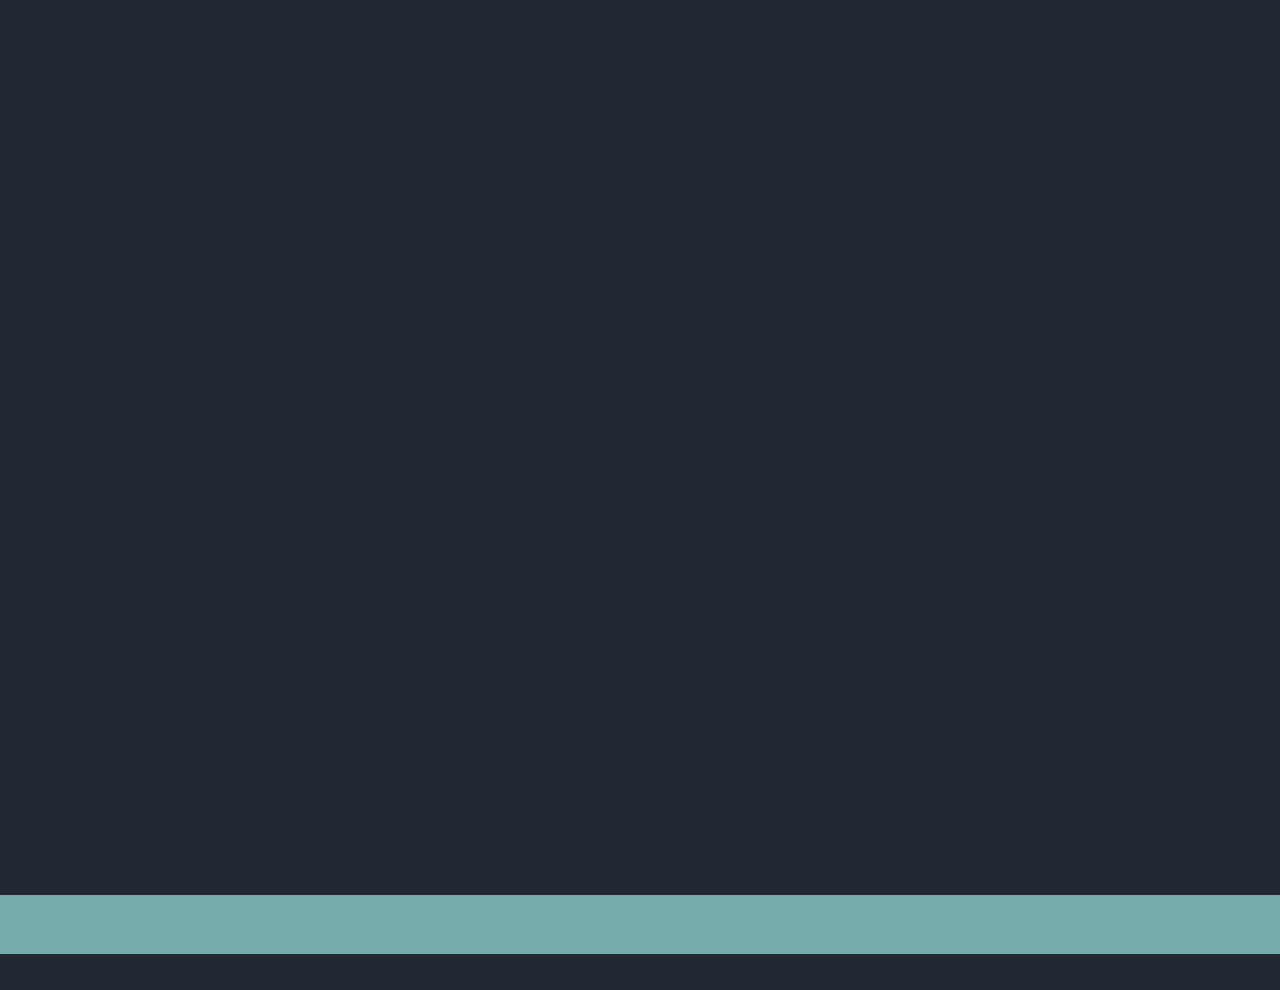
==== infopanel.html @ 4ffc406b "test" ====
<!DOCTYPE html>
<html lang="en">

<head>
	<meta charset="UTF-8">
	<meta name="viewport" content="width=device-width, initial-scale=1.0">
	<title>Favourite Animal</title>
	<link rel="stylesheet" href="styles.css">
	<link rel="stylesheet" href="ham.css">
	<script src="index.js" defer></script>
	<link rel="preconnect" href="https://fonts.googleapis.com">
	<link rel="preconnect" href="https://fonts.gstatic.com" crossorigin>
	<link href="https://fonts.googleapis.com/css2?family=Cabin:ital,wght@0,400..700;1,400..700&display=swap"
		rel="stylesheet">
</head>

<body>
	<div id="unveilscreen"></div>
	</div>
	<div id="coverwholescreenUn"></div>
	<div id="pandatab" style="position: absolute; bottom: 0vh; right: 0;">
		<img src="panda.gif" alt="" style="object-fit: cover; right: 0; position: absolute; bottom: -10vh;">
	</div>
	<div id="Landing-Section" class="Cabin" style=" justify-content: center; align-items: center;">
		<div class="image-container playWolf"
			style="display: inline-block; float: left; margin-left: 4vh; margin-top: 15vh; height: 61vh; width: 30vh;">
			<img class="image" src="wolf.jpg" alt="" style="object-fit: cover;">
		</div>
		<h1 class="cabin" style="margin-bottom: 0vh; padding-top: 4vh;">Factos divertidos sobre os lobos</h1>

		<ul class="cabin" style="margin-left: 40vh;">
			<li style="margin-top: 1vh;">Os lobos comunicam-se com uivos, rosnados e gemidos para interações complexas
				de matilha.</li>
			<li style="margin-top: 4vh;">O seu aguçado sentido do olfato deteta odores a quilómetros de distância para
				caçar.</li>
			<li style="margin-top: 4vh;">Os lobos brincam de jogos como perseguição e luta para criar laços sociais.
			</li>
			<li style="margin-top: 4vh;">As grandes patas acolchoadas ajudam-nos a mover-se silenciosamente por
				diferentes terrenos.</li>
			<li style="margin-top: 4vh;">As matilhas de lobos são lideradas por pares reprodutores, não necessariamente
				os mais dominantes.</li>
			<li style="margin-top: 4vh;">Podem comer até 20 libras de comida numa única refeição.</li>
			<li style="margin-top: 4vh;">
				Os lobos têm mandíbulas fortes capazes de exercer uma força de mordida imensa para esmagar ossos.</li>
				<center style="margin-top: 5vh;"><button class="dark" style="margin-top: 0vh;" id="openButton2">
					<div>
						<span>Galeria</span>
					</div>
				</button></center>
			</ul>
	</div>
	<style>
		ul {
			font-size: 1rem;
		}
	</style>
</body>

</html>
---- styles.css ----
body {
    justify-content: center;
    background-color: #222831;
    overflow: hidden;
    margin: 0;
    padding: 0;
}

#Landing-Section {
    background-color: #31363F;
    height: calc(93vh);
    width: 70%;
    justify-content: center;
    text-align: center;
    margin-top: 2vh;
    margin-bottom: 5vh;
    margin-right: 15%;
    margin-left: 15%;
    border-radius: 20px;
    margin-bottom: 2vh;
    box-shadow: 0 0 10px 5px rgba(0, 0, 0, 0.2);
}

.cabin {
    font-family: "Cabin", sans-serif;
    font-optical-sizing: auto;
    font-weight: 600;
    font-style: normal;
    padding: 4vh;
    padding-bottom: 2vh;
    color: white;
    font-variation-settings:
        "wdth" 100;
}
.image-container {
    border-radius: 20px;
    overflow: hidden;
    height: 30vh;
    width: 30vh;
    background-size: cover;
    background-position: center top;
    margin: 0;
    padding: 0;
  }.coverwholescreen {
    position: absolute;
    top: -24%;
    left: 0;
    width: 100%;
    height: 130%;
    z-index: 4;
    background: linear-gradient(to bottom, #76ABAE 0%, #76ABAE 5%, #222831 5%);
    animation: slideUp 1s ease forwards;
}
#unveilscreen {
    position: absolute;
    top: -24%;
    left: 0;
    width: 100%;
    height: 130%;
    z-index: 4;
    background: linear-gradient(to top, #76ABAE 0%, #76ABAE 5%, #222831 5%);
    animation: slideDown 1s ease-in-out forwards;
}
#fullscreenContainer {
    position: absolute;
    top: 0;
    left: 0;
    width: 100%;
    height: 100%;
    z-index: 2;
    background-color: black ;
}

@keyframes slideUp {
    from {
        transform: translateY(100%);
    }
    to {
        transform: translateY(0);
    }
}
@keyframes slideDown {
    from {
        transform: translateY(0);
    }
    to {
        transform: translateY(-100%);
    }
}
.vertical-center {
    margin: 0;
  
    top: 50%;
    -ms-transform: translateY(-50%);
    transform: translateY(-50%);
  }

.image-container {
    border-radius: 20px;
    display: block;
    height: 29.5vh;
    width: 30vh;
    margin: 1vh;
    overflow: hidden;
    transition: transform 0.5s; 
}

.image {
    height: 100%;
    width: 100%;
    background-size: cover;
    transition: transform 0.5s;
}

.image:hover {
    transform: scale(1.2);
}
.image-container:hover {
    box-shadow: 0 0 20px #76ABAE; /* Adding blueish box shadow */
    transform: scale(1.01);
}


button.dark {
    --background: #2F3545;
    --shadow: 0 2px 8px -1px rgba(21, 25, 36, .32);
    --shadow-hover: 0 4px 20px -2px rgba(21, 25, 36, .5);
}
button.white {
    --background: #fff;
    --text: #275efe;
    --shadow: 0 2px 8px -1px rgba(18, 22, 33, .04);
    --shadow-hover: 0 4px 20px -2px rgba(18, 22, 33, .12);
}
button.fast {
    --duration: .32s;
}
button {
    --background: #275efe;
    --text: #fff;
    --font-size: 16px;
    --duration: .44s;
    --move-hover: -4px;
    --shadow: 0 2px 8px -1px rgba(39, 94, 254, .32);
    --shadow-hover: 0 4px 20px -2px rgba(39, 94, 254, .5);
    --font-shadow: var(--font-size);
    padding: 16px 32px;
    font-family: 'Roboto';
    font-weight: 500;
    line-height: var(--font-size);
    border-radius: 24px;
    display: block;
    outline: none;
    appearance: none;
    border: none;
    text-decoration: none;
    font-size: var(--font-size);
    letter-spacing: .5px;
    background: var(--background);
    color: var(--text);
    box-shadow: var(--shadow);
    transform: translateY(var(--y)) translateZ(0);
    transition: transform var(--duration) ease, box-shadow var(--duration) ease;
}
button div {
    display: flex;
    overflow: hidden;
    text-shadow: 0 var(--font-shadow) 0 var(--text);
}
button div span {
    display: block;
    backface-visibility: hidden;
    font-style: normal;
    transition: transform var(--duration) ease;
    transform: translateY(var(--m)) translateZ(0);
}
button:hover {
    --y: var(--move-hover);
    --shadow: var(--shadow-hover);
}
button:hover span {
    --m: calc(var(--font-size) * -1);
}
button.reverse {
    --font-shadow: calc(var(--font-size) * -1);
}
button.reverse:hover span {
    --m: calc(var(--font-size));
}
.body .button-list {
    display: flex;
}
.button-list button {
    margin: 0 12px;
}
.dribbble {
    position: fixed;
    display: block;
    right: 20px;
    bottom: 20px;
}
.dribbble img {
    display: block;
    height: 28px;
}
button {
    --background: #275efe;
    --text: #fff;
    --font-size: 16px;
    --duration: .44s;
    --move-hover: -4px;
    --shadow: 0 2px 8px -1px rgba(39, 94, 254, .32);
    --shadow-hover: 0 4px 20px -2px rgba(39, 94, 254, .5);
    --font-shadow: var(--font-size);
    padding: 16px 32px;
    font-family: 'Roboto';
    font-weight: 500;
    line-height: var(--font-size);
    border-radius: 24px;
    display: block;
    outline: none;
    appearance: none;
    border: none;
    text-decoration: none;
    font-size: var(--font-size);
    letter-spacing: .5px;
    background: var(--background);
    color: var(--text);
    box-shadow: var(--shadow);
    transform: translateY(var(--y)) translateZ(0);
    transition: transform var(--duration) ease, box-shadow var(--duration) ease;
}
button div {
    display: flex;
    overflow: hidden;
    text-shadow: 0 var(--font-shadow) 0 var(--text);
}
button div span {
    display: block;
    backface-visibility: hidden;
    font-style: normal;
    transition: transform var(--duration) ease;
    transform: translateY(var(--m)) translateZ(0);
}
button:hover {
    --y: var(--move-hover);
    --shadow: var(--shadow-hover);
}
button:hover span {
    --m: calc(var(--font-size) * -1);
}
button.reverse {
    --font-shadow: calc(var(--font-size) * -1);
}
button.reverse:hover span {
    --m: calc(var(--font-size));
}
button div {
    display: flex;
    overflow: hidden;
    text-shadow: 0 var(--font-shadow) 0 var(--text);
}
button div span {
    display: block;
    backface-visibility: hidden;
    font-style: normal;
    transition: transform var(--duration) ease;
    transform: translateY(var(--m)) translateZ(0);
}
button:hover span {
    --m: calc(var(--font-size) * -1);
}
button.reverse {
    --font-shadow: calc(var(--font-size) * -1);
}
button.reverse:hover span {
    --m: calc(var(--font-size));
}
---- ham.css ----
.wheel-and-hamster {
	--dur: 1s;
	position: absolute;
	width: 12em;
	height: 12em;
    bottom: 0;
    animation: move 3s infinite linear;
}

@keyframes move {
    0% {
        transform: translateX(100vw);
        
    }
    100% {
        transform: translateX(-30vw);
    }
}

.wheel,
.hamster,
.hamster div,
.spoke {
	position: absolute;
}
.wheel,
.spoke {
	border-radius: 50%;
	top: 0;
	left: 0;
	width: 100%;
	height: 100%;
}
.wheel {
	background: radial-gradient(100% 100% at center,hsla(0,0%,60%,0) 47.8%,hsl(0,0%,60%) 48%);
	z-index: 2;
}
.hamster {
	animation: hamster var(--dur) ease-in-out infinite;
	top: 50%;
	left: calc(50% - 3.5em);
	width: 7em;
	height: 3.75em;
	transform: rotate(4deg) translate(-0.8em,1.85em);
	transform-origin: 50% 0;
	z-index: 1;
}
.hamster__head {
	animation: hamsterHead var(--dur) ease-in-out infinite;
	background: hsl(30,90%,55%);
	border-radius: 70% 30% 0 100% / 40% 25% 25% 60%;
	box-shadow:
		0 -0.25em 0 hsl(30,90%,80%) inset,
		0.75em -1.55em 0 hsl(30,90%,90%) inset;
	top: 0;
	left: -2em;
	width: 2.75em;
	height: 2.5em;
	transform-origin: 100% 50%;
}
.hamster__ear {
	animation: hamsterEar var(--dur) ease-in-out infinite;
	background: hsl(0,90%,85%);
	border-radius: 50%;
	box-shadow: -0.25em 0 hsl(30,90%,55%) inset;
	top: -0.25em;
	right: -0.25em;
	width: 0.75em;
	height: 0.75em;
	transform-origin: 50% 75%;
}
.hamster__eye {
	animation: hamsterEye var(--dur) linear infinite;
	background-color: hsl(0,0%,0%);
	border-radius: 50%;
	top: 0.375em;
	left: 1.25em;
	width: 0.5em;
	height: 0.5em;
}
.hamster__nose {
	background: hsl(0,90%,75%);
	border-radius: 35% 65% 85% 15% / 70% 50% 50% 30%;
	top: 0.75em;
	left: 0;
	width: 0.2em;
	height: 0.25em;
}
.hamster__body {
	animation: hamsterBody var(--dur) ease-in-out infinite;
	background: hsl(30,90%,90%);
	border-radius: 50% 30% 50% 30% / 15% 60% 40% 40%;
	box-shadow:
		0.1em 0.75em 0 hsl(30,90%,55%) inset,
		0.15em -0.5em 0 hsl(30,90%,80%) inset;
	top: 0.25em;
	left: 2em;
	width: 4.5em;
	height: 3em;
	transform-origin: 17% 50%;
	transform-style: preserve-3d;
}
.hamster__limb--fr,
.hamster__limb--fl {
	clip-path: polygon(0 0,100% 0,70% 80%,60% 100%,0% 100%,40% 80%);
	top: 2em;
	left: 0.5em;
	width: 1em;
	height: 1.5em;
	transform-origin: 50% 0;
}
.hamster__limb--fr {
	animation: hamsterFRLimb var(--dur) linear infinite;
	background: linear-gradient(hsl(30,90%,80%) 80%,hsl(0,90%,75%) 80%);
	transform: rotate(15deg) translateZ(-1px);
}
.hamster__limb--fl {
	animation: hamsterFLLimb var(--dur) linear infinite;
	background: linear-gradient(hsl(30,90%,90%) 80%,hsl(0,90%,85%) 80%);
	transform: rotate(15deg);
}
.hamster__limb--br,
.hamster__limb--bl {
	border-radius: 0.75em 0.75em 0 0;
	clip-path: polygon(0 0,100% 0,100% 30%,70% 90%,70% 100%,30% 100%,40% 90%,0% 30%);
	top: 1em;
	left: 2.8em;
	width: 1.5em;
	height: 2.5em;
	transform-origin: 50% 30%;
}
.hamster__limb--br {
	animation: hamsterBRLimb var(--dur) linear infinite;
	background: linear-gradient(hsl(30,90%,80%) 90%,hsl(0,90%,75%) 90%);
	transform: rotate(-25deg) translateZ(-1px);
}
.hamster__limb--bl {
	animation: hamsterBLLimb var(--dur) linear infinite;
	background: linear-gradient(hsl(30,90%,90%) 90%,hsl(0,90%,85%) 90%);
	transform: rotate(-25deg);
}
.hamster__tail {
	animation: hamsterTail var(--dur) linear infinite;
	background: hsl(0,90%,85%);
	border-radius: 0.25em 50% 50% 0.25em;
	box-shadow: 0 -0.2em 0 hsl(0,90%,75%) inset;
	top: 1.5em;
	right: -0.5em;
	width: 1em;
	height: 0.5em;
	transform: rotate(30deg) translateZ(-1px);
	transform-origin: 0.25em 0.25em;
}
.spoke {
	animation: spoke var(--dur) linear infinite;
	background:
		radial-gradient(100% 100% at center,hsl(0,0%,60%) 4.8%,hsla(0,0%,60%,0) 5%),
		linear-gradient(hsla(0,0%,55%,0) 46.9%,hsl(0,0%,65%) 47% 52.9%,hsla(0,0%,65%,0) 53%) 50% 50% / 99% 99% no-repeat;
}

/* Animations */
@keyframes hamster {
	from, to { transform: rotate(4deg) translate(-0.8em,1.85em); }
	50% { transform: rotate(0) translate(-0.8em,1.85em); }
}
@keyframes hamsterHead {
	from, 25%, 50%, 75%, to { transform: rotate(0); }
	12.5%, 37.5%, 62.5%, 87.5% { transform: rotate(8deg); }
}
@keyframes hamsterEye {
	from, 90%, to { transform: scaleY(1); }
	95% { transform: scaleY(0); }
}
@keyframes hamsterEar {
	from, 25%, 50%, 75%, to { transform: rotate(0); }
	12.5%, 37.5%, 62.5%, 87.5% { transform: rotate(12deg); }
}
@keyframes hamsterBody {
	from, 25%, 50%, 75%, to { transform: rotate(0); }
	12.5%, 37.5%, 62.5%, 87.5% { transform: rotate(-2deg); }
}
@keyframes hamsterFRLimb {
	from, 25%, 50%, 75%, to { transform: rotate(50deg) translateZ(-1px); }
	12.5%, 37.5%, 62.5%, 87.5% { transform: rotate(-30deg) translateZ(-1px); }
}
@keyframes hamsterFLLimb {
	from, 25%, 50%, 75%, to { transform: rotate(-30deg); }
	12.5%, 37.5%, 62.5%, 87.5% { transform: rotate(50deg); }
}
@keyframes hamsterBRLimb {
	from, 25%, 50%, 75%, to { transform: rotate(-60deg) translateZ(-1px); }
	12.5%, 37.5%, 62.5%, 87.5% { transform: rotate(20deg) translateZ(-1px); }
}
@keyframes hamsterBLLimb {
	from, 25%, 50%, 75%, to { transform: rotate(20deg); }
	12.5%, 37.5%, 62.5%, 87.5% { transform: rotate(-60deg); }
}
@keyframes hamsterTail {
	from, 25%, 50%, 75%, to { transform: rotate(30deg) translateZ(-1px); }
	12.5%, 37.5%, 62.5%, 87.5% { transform: rotate(10deg) translateZ(-1px); }
}
@keyframes spoke {
	from { transform: rotate(0); }
	to { transform: rotate(-1turn); }
}
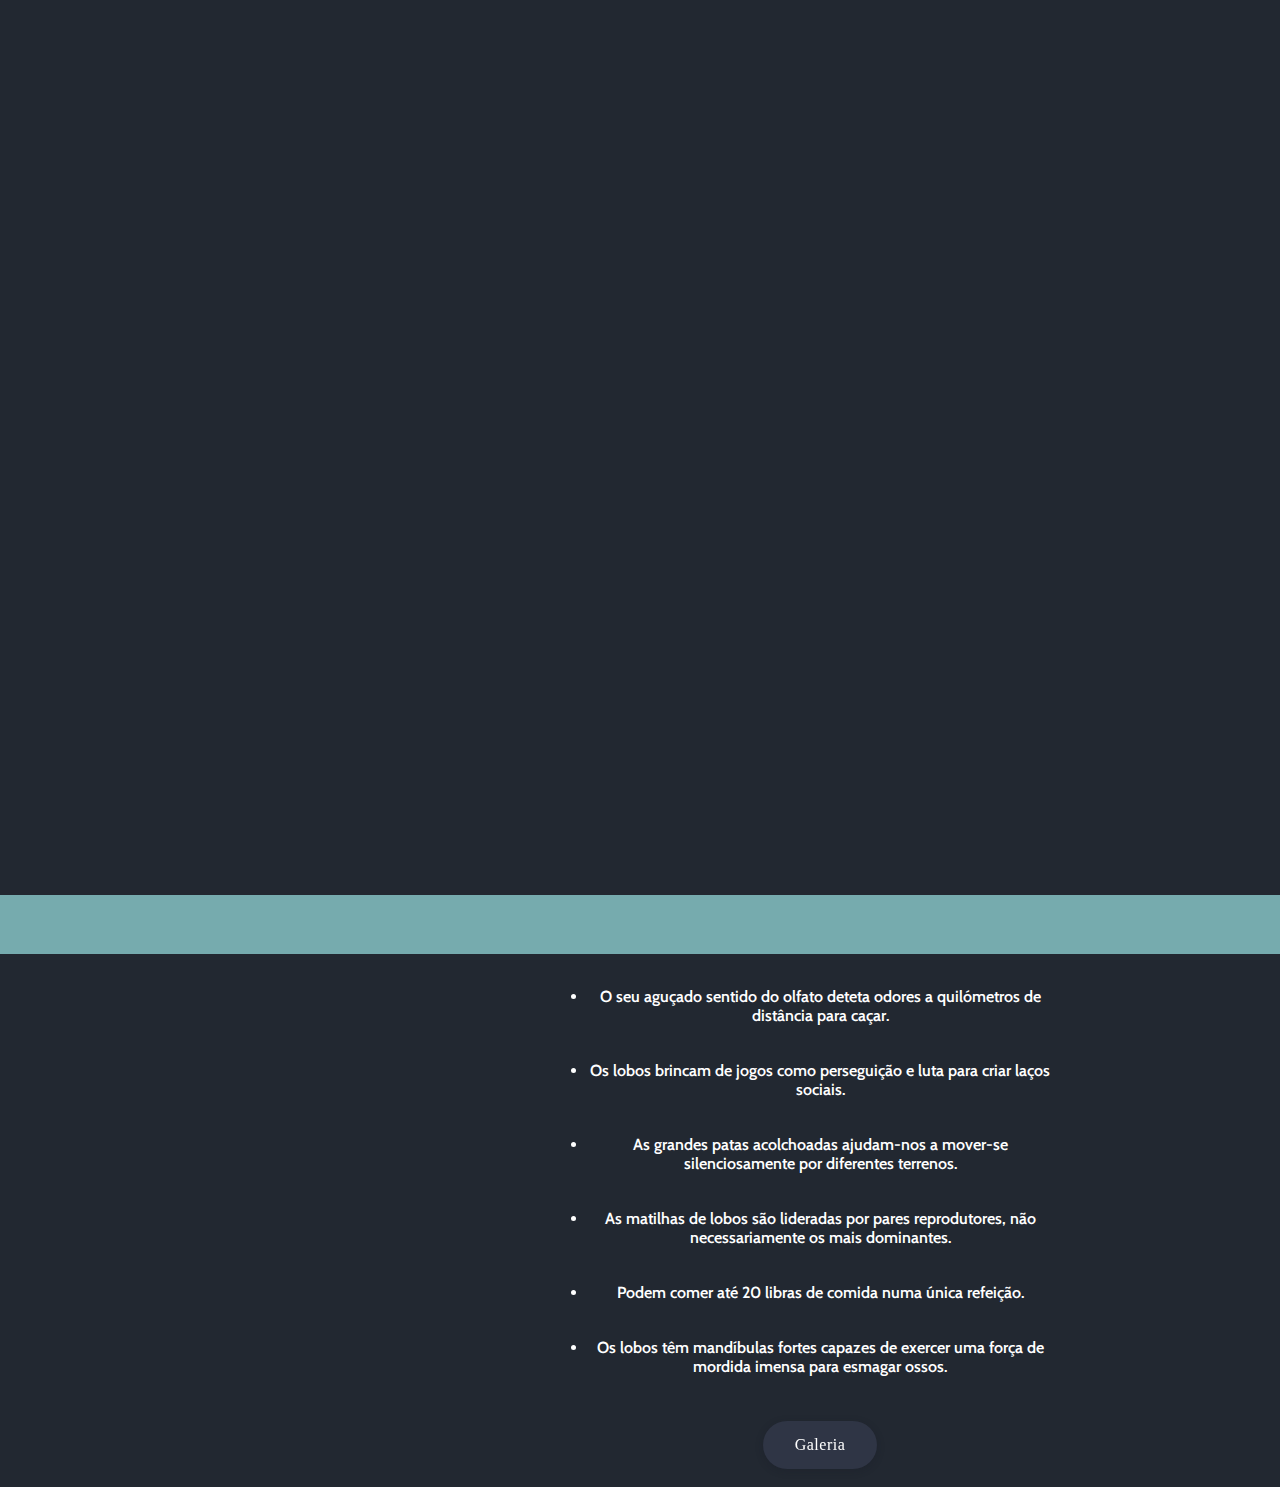
==== commit a3e0b4ce: "a" ====
--- a/infopanel.html
+++ b/infopanel.html
@@ -29,7 +29,7 @@
 		<h1 class="cabin" style="margin-bottom: 0vh; padding-top: 4vh;">Factos divertidos sobre os lobos</h1>
 
 		<ul class="cabin" style="margin-left: 40vh;">
-			<li style="margin-top: 1vh;">Os lobos comunicam-se com uivos, rosnados e gemidos para interações complexas
+			<li style="margin-top: 1vh; font-size: 5rem;">Os lobos comunicam-se com uivos, rosnados e gemidos para interações complexas
 				de matilha.</li>
 			<li style="margin-top: 4vh;">O seu aguçado sentido do olfato deteta odores a quilómetros de distância para
 				caçar.</li>
@@ -50,7 +50,7 @@
 			</ul>
 	</div>
 	<style>
-		ul {
+		li {
 			font-size: 1rem;
 		}
 	</style>
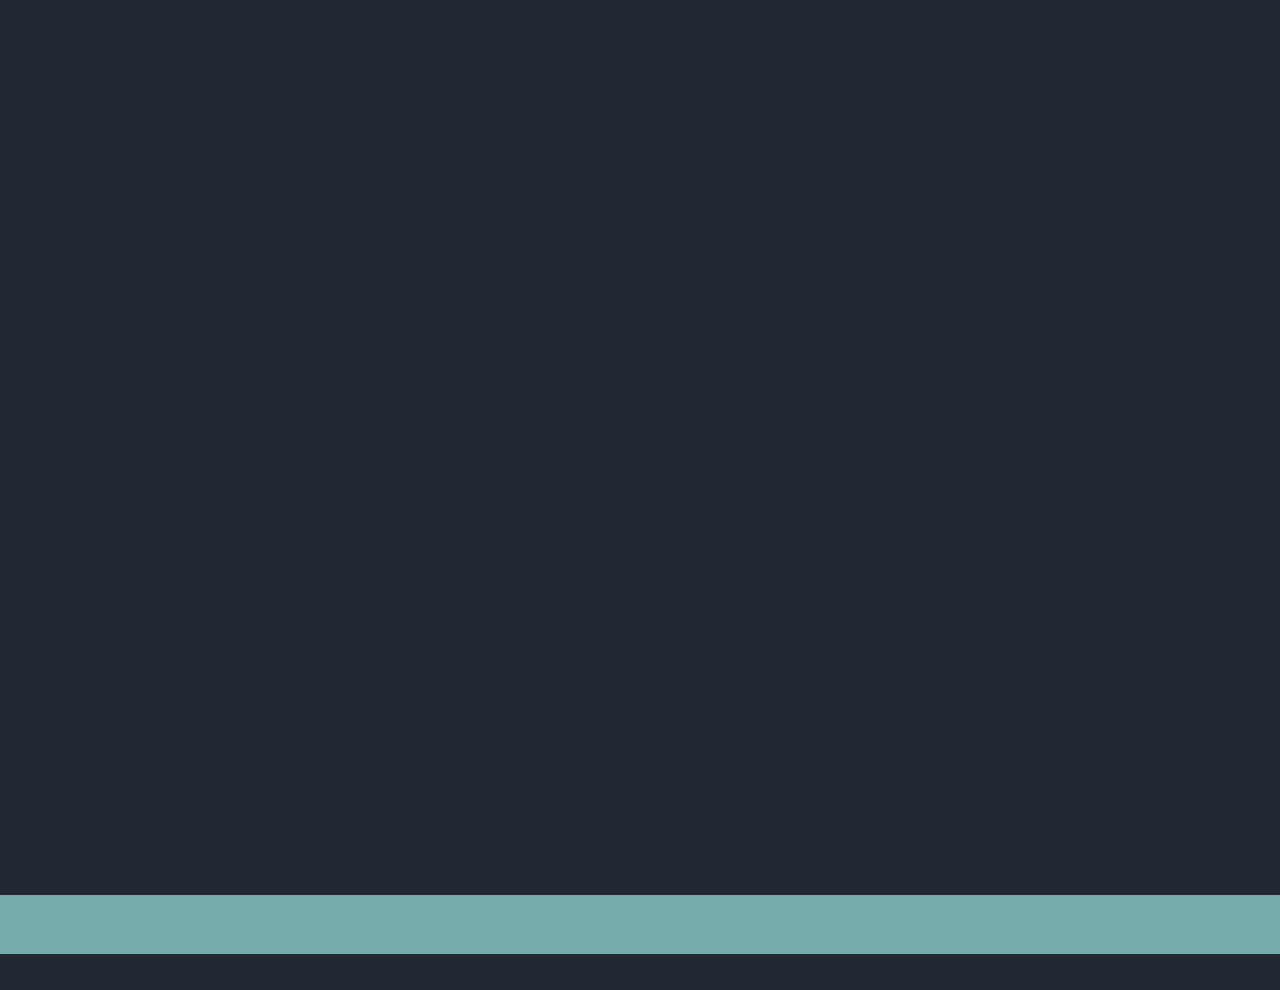
==== commit 99ae7242: "3" ====
--- a/infopanel.html
+++ b/infopanel.html
@@ -29,7 +29,7 @@
 		<h1 class="cabin" style="margin-bottom: 0vh; padding-top: 4vh;">Factos divertidos sobre os lobos</h1>
 
 		<ul class="cabin" style="margin-left: 40vh;">
-			<li style="margin-top: 1vh; font-size: 5rem;">Os lobos comunicam-se com uivos, rosnados e gemidos para interações complexas
+			<li style="margin-top: 1vh;">Os lobos comunicam-se com uivos, rosnados e gemidos para interações complexas
 				de matilha.</li>
 			<li style="margin-top: 4vh;">O seu aguçado sentido do olfato deteta odores a quilómetros de distância para
 				caçar.</li>
@@ -51,7 +51,7 @@
 	</div>
 	<style>
 		li {
-			font-size: 1rem;
+			font-size: 1vh;
 		}
 	</style>
 </body>
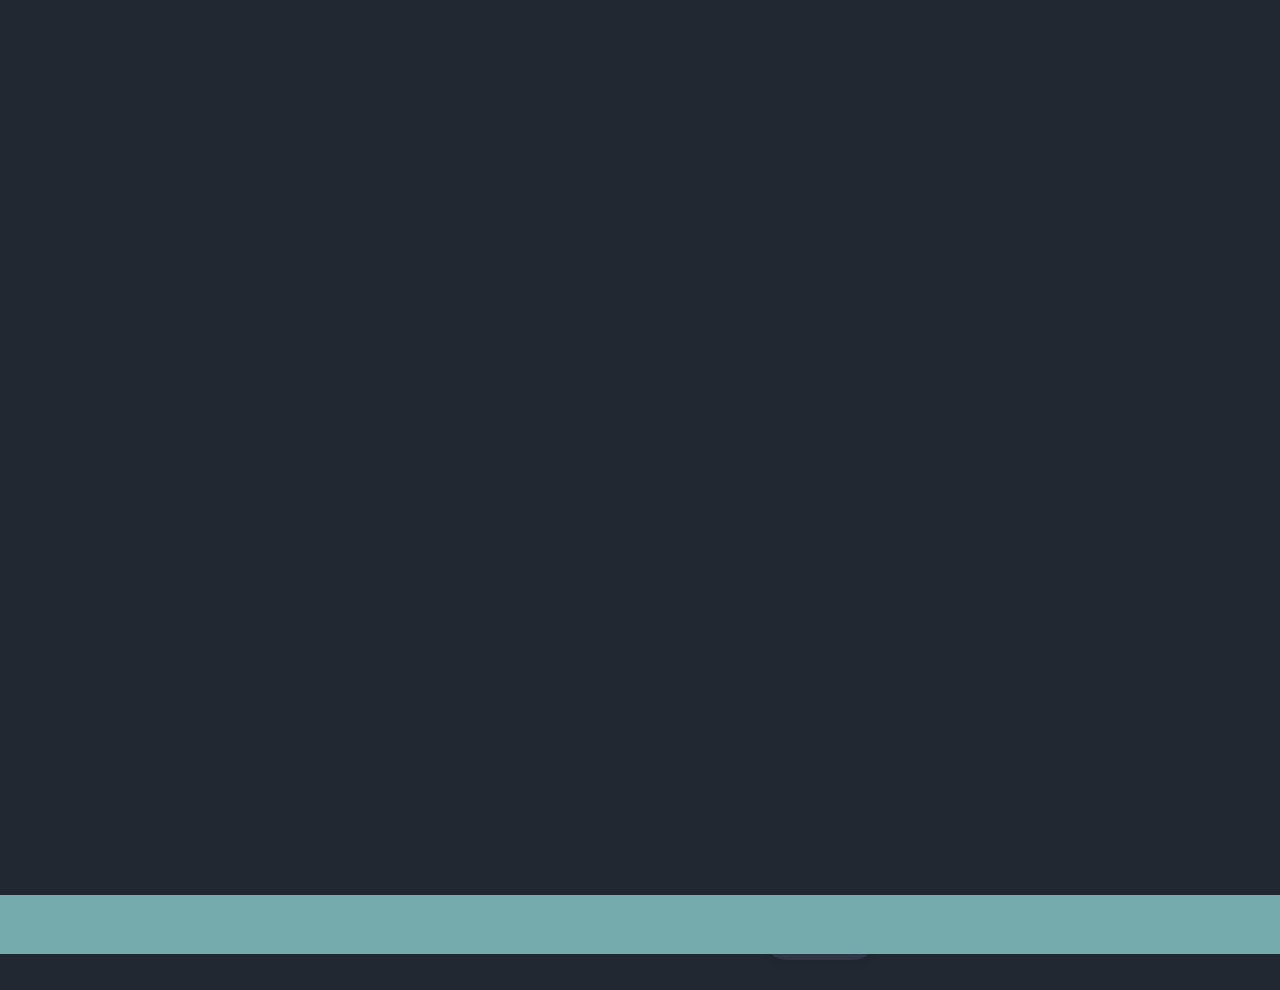
==== commit f4cfa935: "ba" ====
--- a/infopanel.html
+++ b/infopanel.html
@@ -51,7 +51,7 @@
 	</div>
 	<style>
 		li {
-			font-size: 1vh;
+			font-size: 2.5vh;
 		}
 	</style>
 </body>
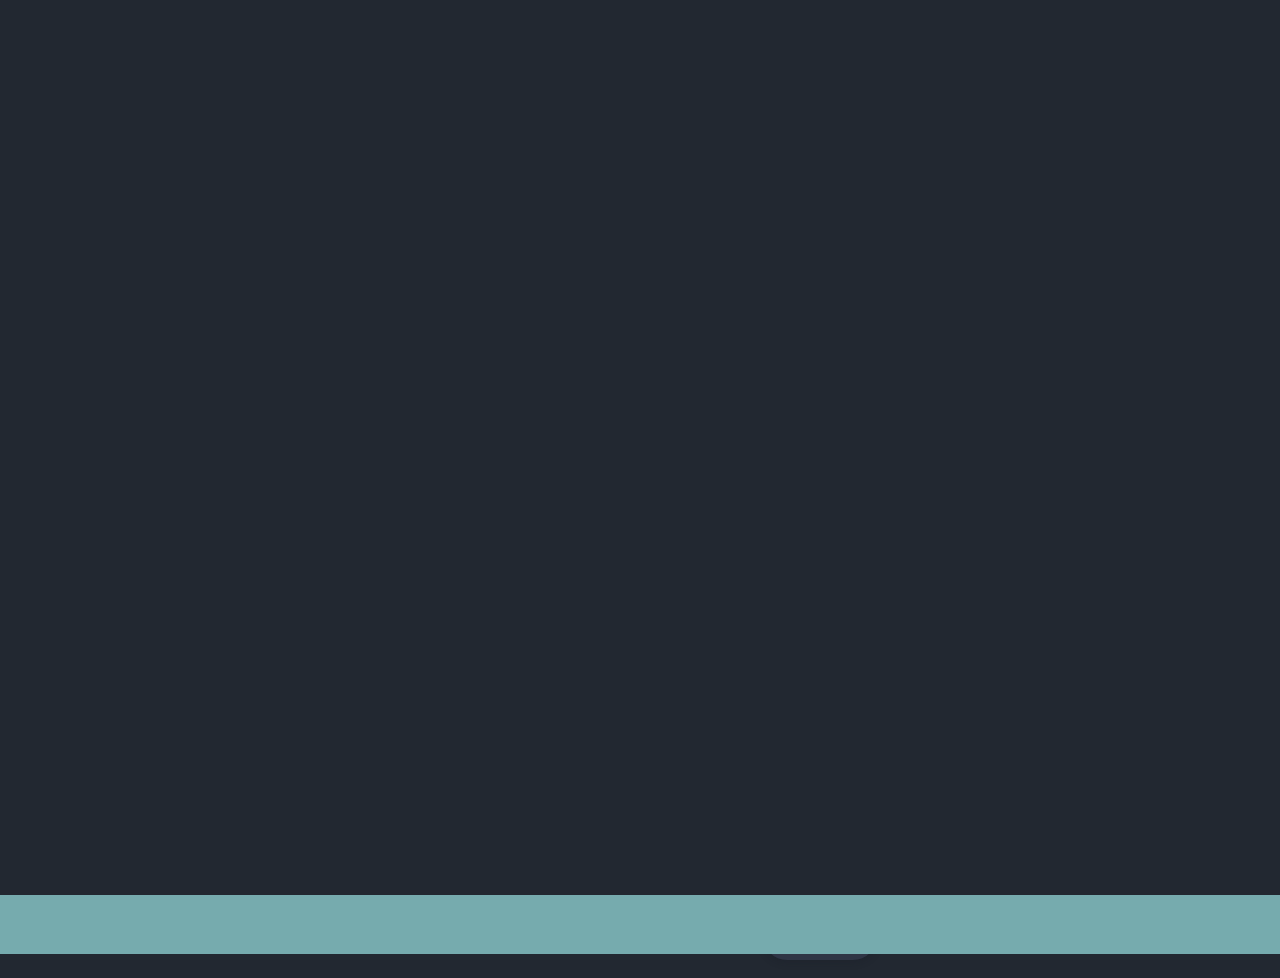
==== commit a6f22f61: "change" ====
--- a/infopanel.html
+++ b/infopanel.html
@@ -19,7 +19,7 @@
 	</div>
 	<div id="coverwholescreenUn"></div>
 	<div id="pandatab" style="position: absolute; bottom: 0vh; right: 0;">
-		<img src="panda.gif" alt="" style="object-fit: cover; right: 0; position: absolute; bottom: -10vh;">
+		<img src="panda.gif" alt="" style="object-fit: cover; right: 0; position: absolute; bottom: -2.5vh; height: 27vh; width: 27vw;">
 	</div>
 	<div id="Landing-Section" class="Cabin" style=" justify-content: center; align-items: center;">
 		<div class="image-container playWolf"
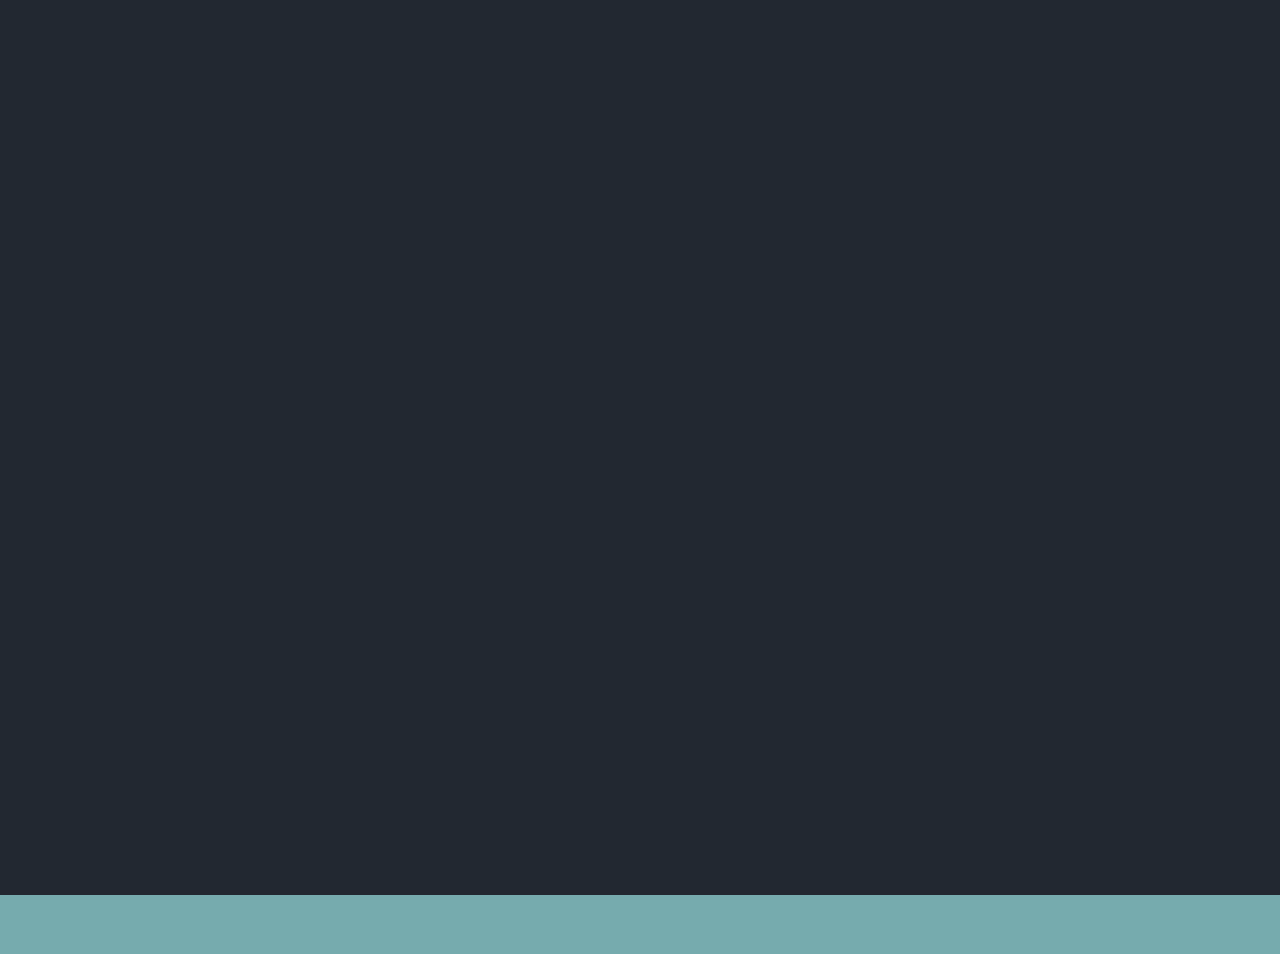
==== commit 381a2b69: "a" ====
--- a/infopanel.html
+++ b/infopanel.html
@@ -19,8 +19,10 @@
 	</div>
 	<div id="coverwholescreenUn"></div>
 	<div id="pandatab" style="position: absolute; bottom: 0vh; right: 0;">
-		<img src="panda.gif" alt="" style="object-fit: cover; right: 0; position: absolute; bottom: -2.5vh; height: 27vh; width: 27vw;">
+		<img src="panda.gif" alt=""
+			style="object-fit: cover; right: 0; position: absolute; bottom: -2.5vh; height: 27vh; width: 27vw;">
 	</div>
+
 	<div id="Landing-Section" class="Cabin" style=" justify-content: center; align-items: center;">
 		<div class="image-container playWolf"
 			style="display: inline-block; float: left; margin-left: 4vh; margin-top: 15vh; height: 61vh; width: 30vh;">
@@ -42,13 +44,14 @@
 			<li style="margin-top: 4vh;">Podem comer até 20 libras de comida numa única refeição.</li>
 			<li style="margin-top: 4vh;">
 				Os lobos têm mandíbulas fortes capazes de exercer uma força de mordida imensa para esmagar ossos.</li>
-				<center style="margin-top: 5vh;"><button class="dark" style="margin-top: 0vh;" id="openButton2">
+			<center style="margin-top: 5vh;"><button class="dark" style="margin-top: 0vh;" id="openButton2">
 					<div>
 						<span>Galeria</span>
 					</div>
 				</button></center>
-			</ul>
+		</ul>
 	</div>
+	
 	<style>
 		li {
 			font-size: 2.5vh;
--- a/styles.css
+++ b/styles.css
@@ -10,13 +10,12 @@
 #Landing-Section {
     background-color: #31363F;
     height: calc(93vh);
-    width: 70%;
+    width: 80%;
     justify-content: center;
     text-align: center;
     margin-top: 2vh;
     margin-bottom: 5vh;
-    margin-right: 15%;
-    margin-left: 15%;
+ 
     border-radius: 20px;
     margin-bottom: 2vh;
     box-shadow: 0 0 10px 5px rgba(0, 0, 0, 0.2);
